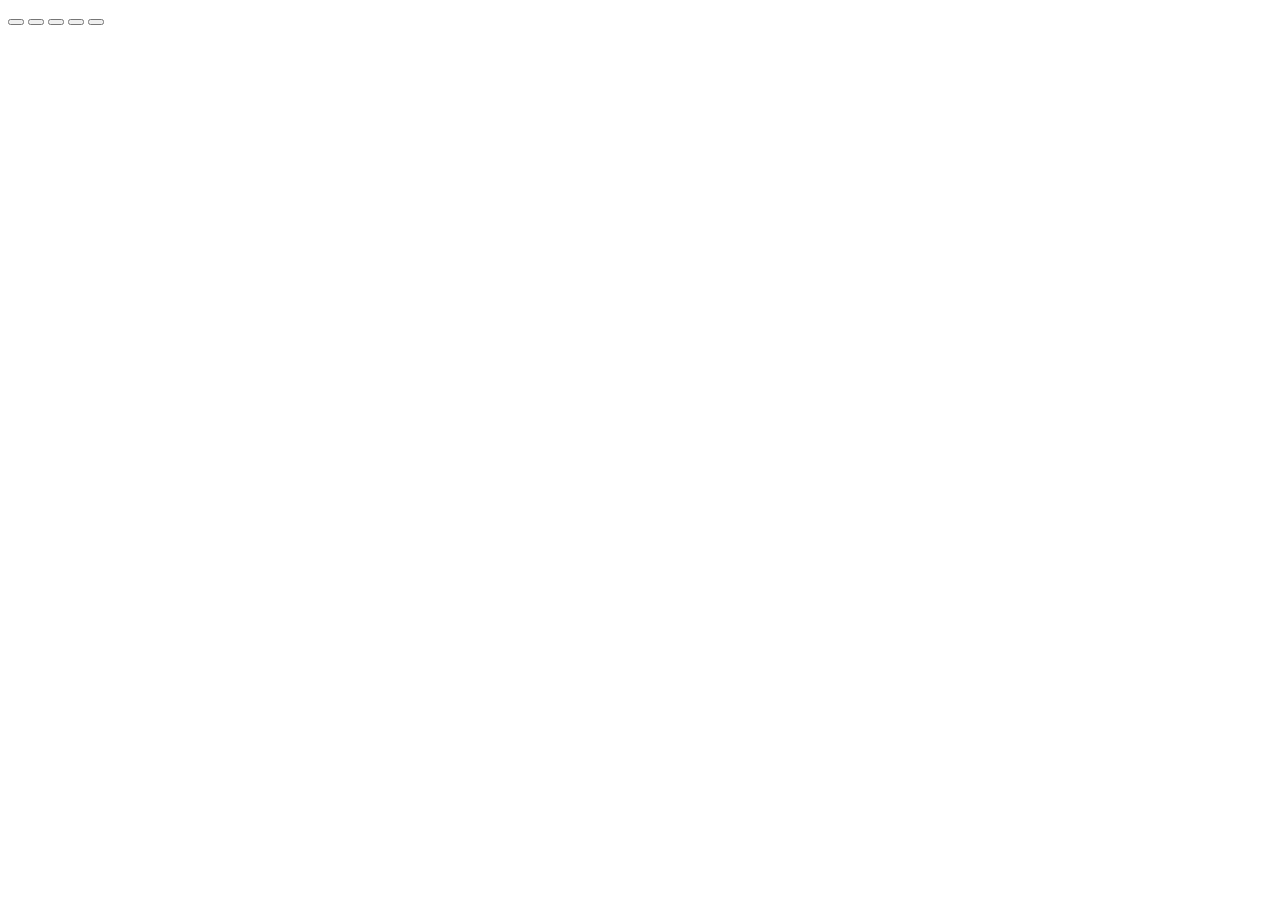
==== editor.html @ 7260a1ea "Create editor.html" ====
<!DOCTYPE html>
<html lang="en">
<head>
    <meta charset="UTF-8">
    <meta name="viewport" content="width=device-width, initial-scale=1.0">
    <title>Pixel</title>
  <link rel="stylesheet" href=editor.css">
</head>
<body>
    <div class="container"></div>

    <button id="circleBtn"></button>
    <button id="curcleBtn"></button>
    <button id="corcleBtn"></button>
    <button id="carcleBtn"></button>
    <button id="cyrcleBtn"></button>
</button>


  <script src="main.js"></script>
</body>
</html>
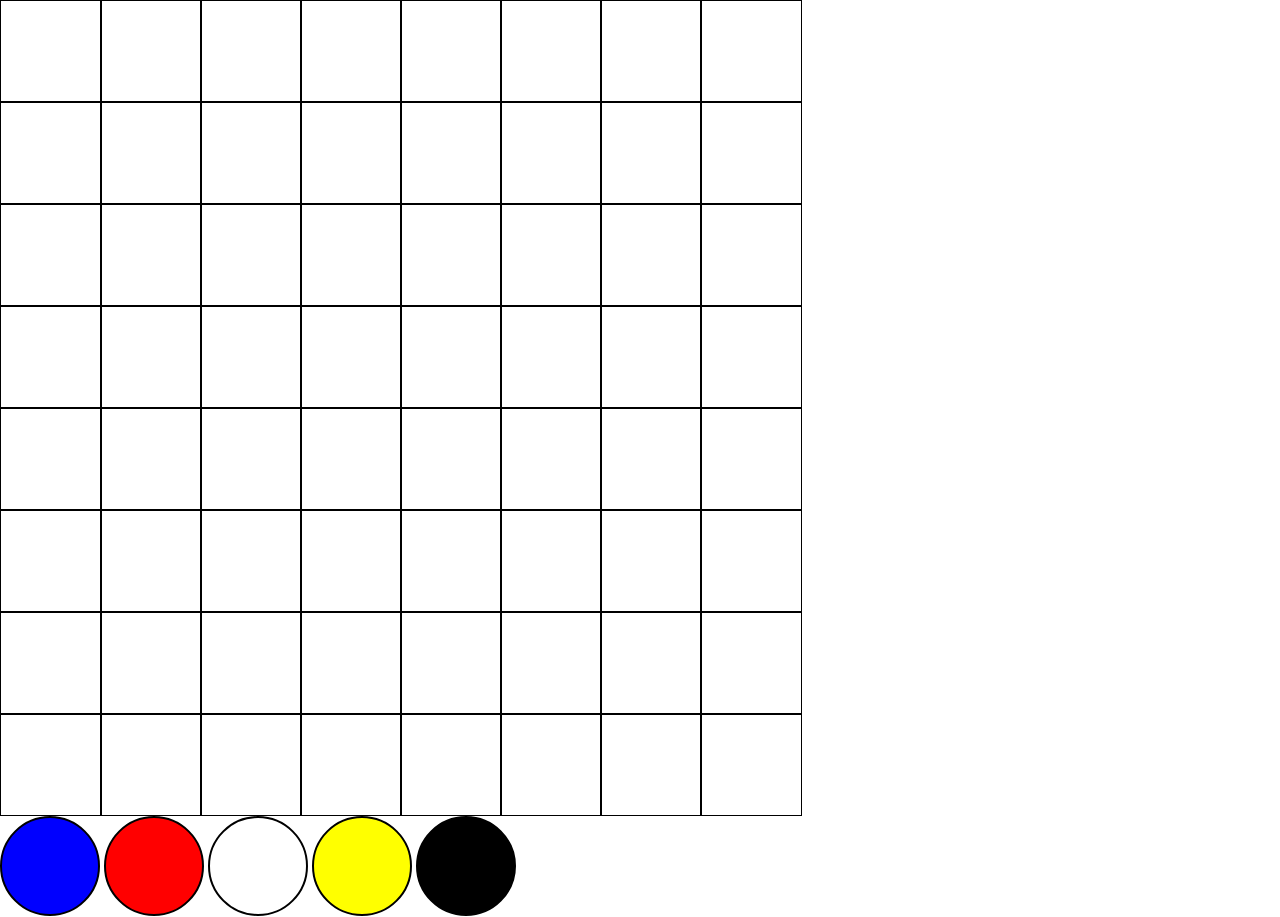
==== commit 48ce9ecb: "Update editor.html" ====
--- a/editor.html
+++ b/editor.html
@@ -4,7 +4,7 @@
     <meta charset="UTF-8">
     <meta name="viewport" content="width=device-width, initial-scale=1.0">
     <title>Pixel</title>
-  <link rel="stylesheet" href=editor.css">
+  <link rel="stylesheet" href="editor.css">
 </head>
 <body>
     <div class="container"></div>
--- a/editor.css
+++ b/editor.css
@@ -0,0 +1,50 @@
+body {
+    width: 100vw;
+    height: 100vh;
+    margin: 0;
+    padding: 0;
+}
+.cell{
+    width: 100px;
+    height: 100px;
+    border: 1px solid black;
+}
+.container{
+    display: grid;
+    grid-template-columns: repeat(8, 100px);
+}
+#circleBtn{
+    width: 100px;
+    height: 100px;
+    background-color: blue;
+    border: 2px solid black;
+    border-radius: 50%; 
+}
+#curcleBtn{
+    width: 100px;
+    height: 100px;
+    background-color: red;
+    border: 2px solid black;
+    border-radius: 50%; 
+}
+#corcleBtn{
+    width: 100px;
+    height: 100px;
+    background-color: white;
+    border: 2px solid black;
+    border-radius: 50%; 
+}
+#carcleBtn{
+    width: 100px;
+    height: 100px;
+    background-color: yellow;
+    border: 2px solid black;
+    border-radius: 50%; 
+}
+#cyrcleBtn{
+    width: 100px;
+    height: 100px;
+    background-color: black;
+    border: 2px solid black;
+    border-radius: 50%; 
+}
